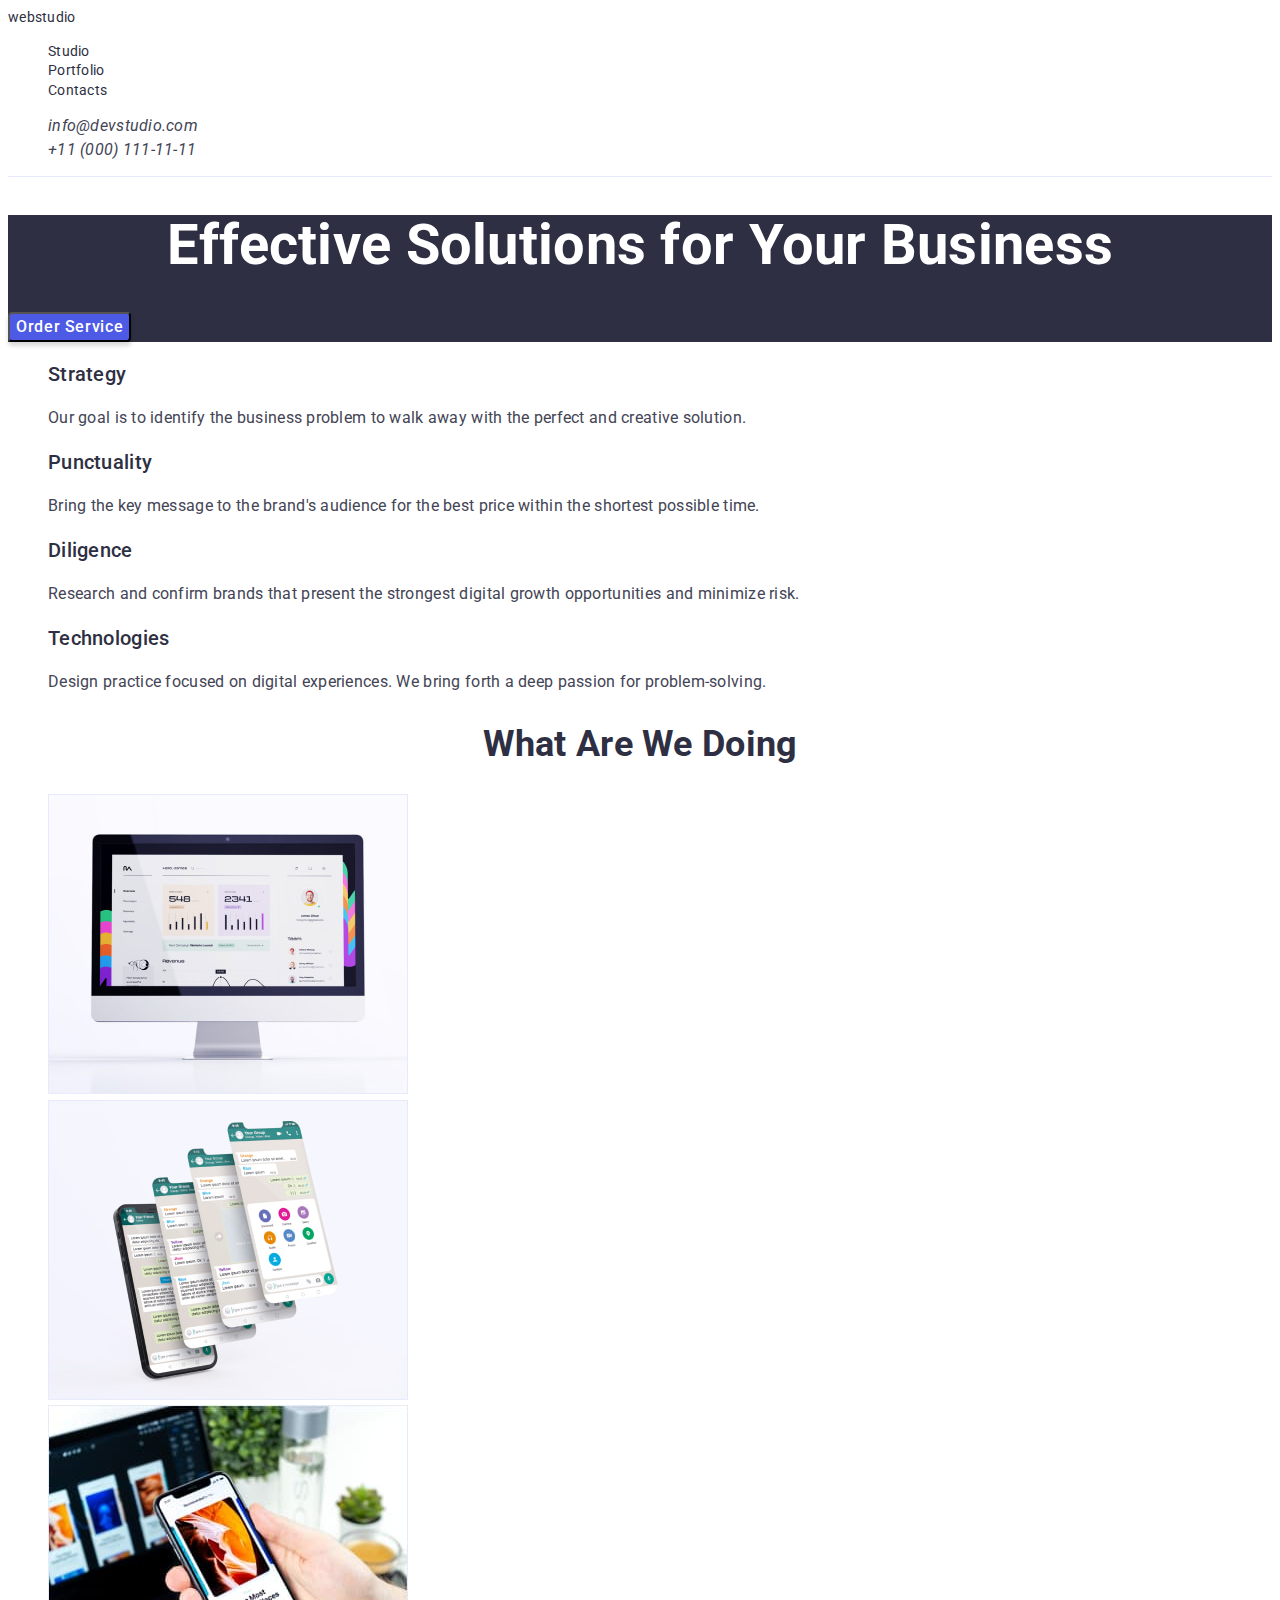
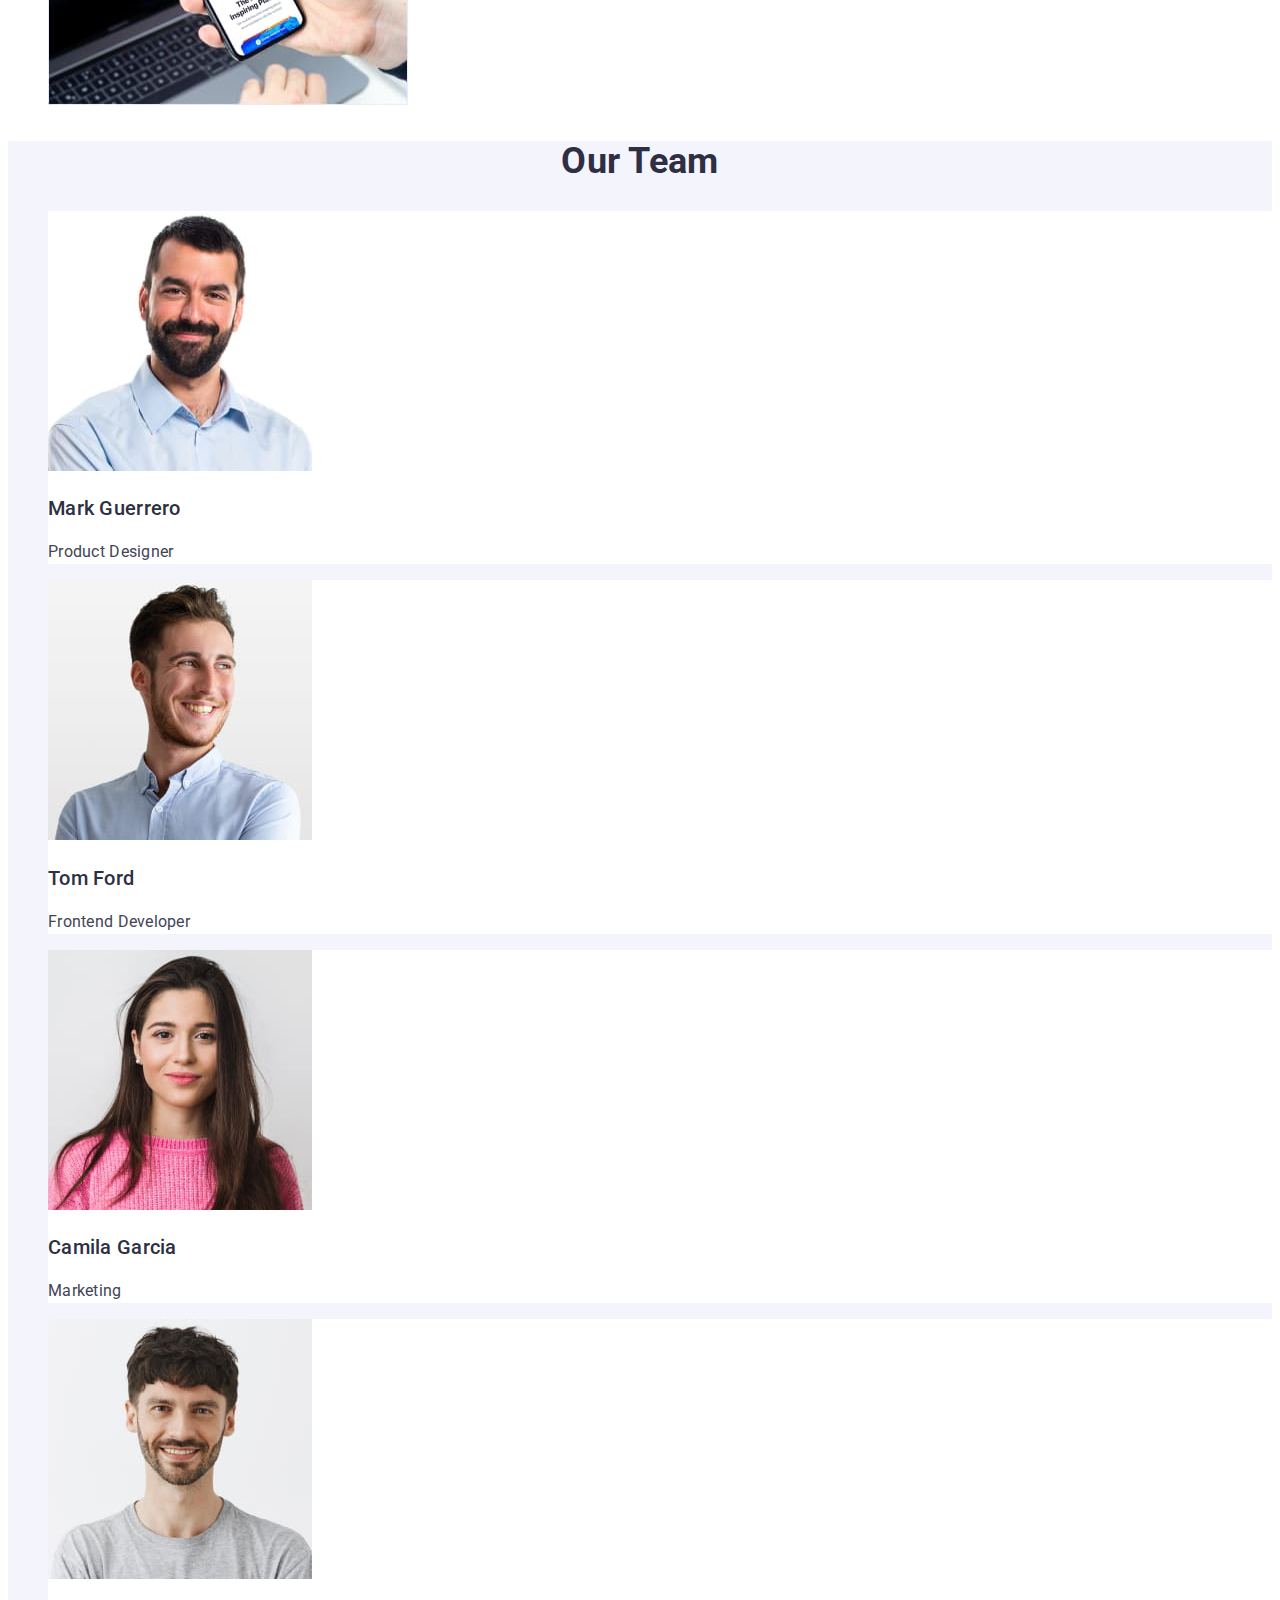
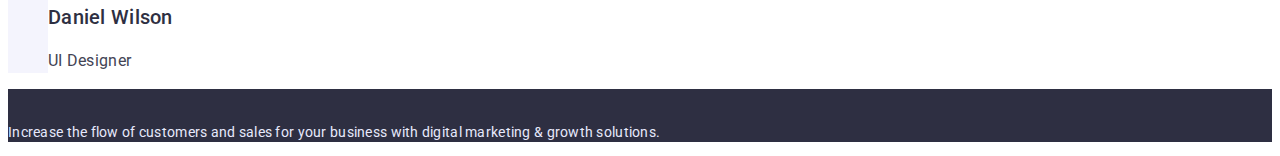
==== index.html @ 9e37f660 "hw" ====
<!DOCTYPE html>
<html lang="en">
  <head>
    <meta charset="UTF-8" />
    <meta http-equiv="X-UA-Compatible" content="IE=edge" />
    <meta name="viewport" content="width=device-width, initial-scale=1.0" />
    <meta name="description" content="" />
    <title>Web studio</title>
    <!-- Fonts -->
    <link rel="preconnect" href="https://fonts.googleapis.com">
    <link rel="preconnect" href="https://fonts.gstatic.com" crossorigin>
    <link href="https://fonts.googleapis.com/css2?family=Roboto:wght@400;500;700&display=swap" rel="stylesheet">


    <!-- Styles -->
    <link rel="stylesheet" href="./css/styles.css" />
  </head>
  <body>
    <header class="header">
      <a class="header-logo link" href="./index.html">webstudio</a>

      <nav class="header-nav">
        <ul class="header-list list">
          <li class="header-item">
            <a class="header-link link" href="">Studio</a>
          </li>
          <li class="header-item">
            <a class="header-link link" href="./portfolio.html">Portfolio</a>
          </li>
          <li class="header-item">
            <a class="header-link link" href="">Contacts</a>
          </li>
        </ul>
      </nav>
      <address>
        <ul class=" address-list list">
          <li class="address-item">
            <a class="header-contact link" href="mail:info@devstudio.com">info@devstudio.com</a>
          </li>
          <li class="address-item">
            <a class="header-contact link" href="tel:+110001111111">+11 (000) 111-11-11</a>
          </li>
        </ul>
      </address>
    </header>
    <main>
      <section class="hero-section">
        <h1 class="hero-title">Effective Solutions for Your Business</h1>
        <button class="hero-button btn" type="button">Order Service</button>
      </section>
      <!-- about us -->
      <section class="about-us">
        <ul class="about-us-list list list">
          <li class="about-us-item">
            <h3 class="list-title">Strategy</h3>
            <p class="list-text">
              Our goal is to identify the business problem to walk away with the
              perfect and creative solution.
            </p>
          </li>
          <li class="about-us-item">
            <h3 class="list-title">Punctuality</h3>
            <p class="list-text">
              Bring the key message to the brand's audience for the best price
              within the shortest possible time.
            </p>
          </li>
          <li class="about-us-item">
            <h3 class="list-title">Diligence</h3>
            <p class="list-text">
              Research and confirm brands that present the strongest digital
              growth opportunities and minimize risk.
            </p>
          </li>
          <li class="about-us-item">
            <h3 class="list-title">Technologies</h3>
            <p class="list-text">
              Design practice focused on digital experiences. We bring forth a
              deep passion for problem-solving.
            </p>
          </li>
        </ul>
      </section>
      <!-- What are we doing -->
      <section class="=wwd">
        <h2 class="wwd-title">What are we doing</h2>
        <ul class="wwd-list list">
          <li class="wwd-item">
            <img
              src="./images/rectangle71(1).jpg"
              alt="computer monitor"
              width="360"
              height="300"
            />
          </li>
          <li class="wwd-item">
            <img
              src="./images/rectangle71(2).jpg"
              alt="telephone screen"
              width="360"
              height="300"
            />
          </li>
          <li class="wwd-item">
            <img
              src="./images/rectangle71(3).jpg"
              alt="hand is holding iphone"
              width="360"
              height="300"
            />
          </li>
        </ul>
      </section>
      <!-- Our team -->
      <section class="team">
        <h2 class="team-title">Our Team</h2>
        <ul class="team-list list">
          <li class="team-item">
            <img
              src="./images/marj.jpg"
              alt="a man with beard"
              width="264"
              height="260"
            />
            <h3 class="team-item-title">Mark Guerrero</h3>
            <p class="team-item-text">Product Designer</p>
          </li>
          <li class="team-item">
            <img
              src="./images/tom.jpg"
              alt="ordinary man"
              width="264"
              height="260"
            />
            <h3 class="team-item-title">Tom Ford</h3>
            <p class="team-item-text">Frontend Developer</p>
          </li>
          <li class="team-item">
            <img
              src="./images/camila.jpg"
              alt="girl with long hair"
              width="264"
              height="260"
            />
            <h3 class="team-item-title">Camila Garcia</h3>
            <p class="team-item-text">Marketing</p>
          </li>
          <li class="team-item">
            <img
              src="./images/daniel.jpg"
              alt="man smiling"
              width="264"
              height="260"
            />
            <h3 class="team-item-title">Daniel Wilson</h3>
            <p class="team-item-text">UI Designer</p>
          </li>
        </ul>
      </section>
    </main>
    <footer>
      <a class="footer-logo link" href="./index.html"> webstudio</a>
      <p class="footer-text">
        Increase the flow of customers and sales for your business with digital
        marketing & growth solutions.
      </p>
    </footer>
  </body>
</html>
---- css/styles.css ----
:root {
/* Fonts */
--primary-font: "Roboto", sans-serif;


/* Text colors */
--primary-txt-cl: #2E2F42;
--secondary-txt-cl: #434455;


/* BG colors */
--primary-bg-cl: #2E2F42 ;
--accent-bg-cl: #F4F4FD ;
--white: #ffffff ;
     
/* Colors */
--btn-active-cl: #404BBF;
--iris: #4D5AE5;

/* btn type white  */
--btn-white-cl: #E7E9FC;

/* btn type purple  */
--btn-cl: #4D5AE5;

}

body {
    font-family: var(--primary-font);
    font-size: 14px;
    line-height: 140%;
    letter-spacing: 0.02em;
    color: var(--primary-txt-cl);
}
/* Nav  */
.header {
    border-bottom: 1px solid #E7E9FC;
}
.nav-header {
    font-weight: 500;
    font-size: 16px;
    line-height: 24px;
}
/* Address  */
.address-item {
    color: var(--secondary-txt-cl);
    font-weight: 400;
    font-size: 16px;
    line-height: 24px;
}

/* Hero section  */
.hero-section {
    background-color: var(--primary-bg-cl);
}
.hero-title {
    color: var(--white);
    text-align: center;
    font-weight: 700;
    font-size: 56px;
    line-height: 60px;
}
.hero-button {
  background-color: var(--btn-cl) ;
  color: var(--white);
  box-shadow: 0px 4px 4px rgba(0, 0, 0, 0.15);
}

/* About us  */
.list-text {
    color: var(--secondary-txt-cl);
    font-weight: 400;
    font-size: 16px;
    line-height: 24px;
}
.list-title {
    font-weight: 500;
    font-size: 20px;
    line-height: 24px;
}

/* What are we doing */
.wwd-title {
    text-align: center;
    font-weight: 700;
    font-size: 36px;
    line-height: 40px;
    text-transform: capitalize;
}
/* .wwd-item {
    border: 1px solid #E7E9FC;
} */

/* Our team  */
.team {
    background-color: var(--accent-bg-cl) ;
}
.team-title {
    text-align: center;
    font-weight: 700;
    font-size: 36px;
    line-height: 40px;
    text-transform: capitalize;
}
.team-item {
    background-color: var(--white) ;
}
.team-item-title {
    font-weight: 500;
    font-size: 20px;
    line-height: 24px;
}
.team-item-text {
    color: var(--secondary-txt-cl);
    font-weight: 400;
    font-size: 16px;
    line-height: 24px;
}

/* Footer */
footer {
    background-color: var(--primary-bg-cl);   
}

.footer-text {
    color: #E7E9FC;
}

/* Link  */
.link {
    text-decoration: none;
    color: currentColor;
}
.link:hover,
.link:focus {
    color: var(--iris);
}

/* Button */
.btn {
    font-family: inherit;
    font-weight: 500;
    font-size: 16px;
    line-height: 24px;
    letter-spacing: 0.04em;
    text-transform: capitalize;
    cursor: pointer;
    border-radius: 4px;
    
}
.btn:hover,
.bt:focus {
    background-color: var(--btn-active-cl);
}

/* List  */
.list {
    list-style: none;
}


/* Portfolio  */
.filter-title {
    display: none;
}
.filter-btn {
    font-weight: 500;
    font-size: 16px;
    line-height: 24px;
    background-color: var(--btn-white-cl);
    color: var(--iris);
    border: 1px solid #E7E9FC;
    border-radius: 4px;
}
.filter-btn:hover,
.filter-btn:focus {
    color: var(--white);
}

.row-item {
    background-color: var(--white);
    border: 1px solid #E7E9FC;
}

.row-list-title {
    font-weight: 500;
    font-size: 20px;
    line-height: 24px;
    letter-spacing: 0.02em;
}

.row-list-text {
    font-weight: 400;
    font-size: 16px;
    line-height: 24px;
    color: var(--secondary-txt-cl);
}
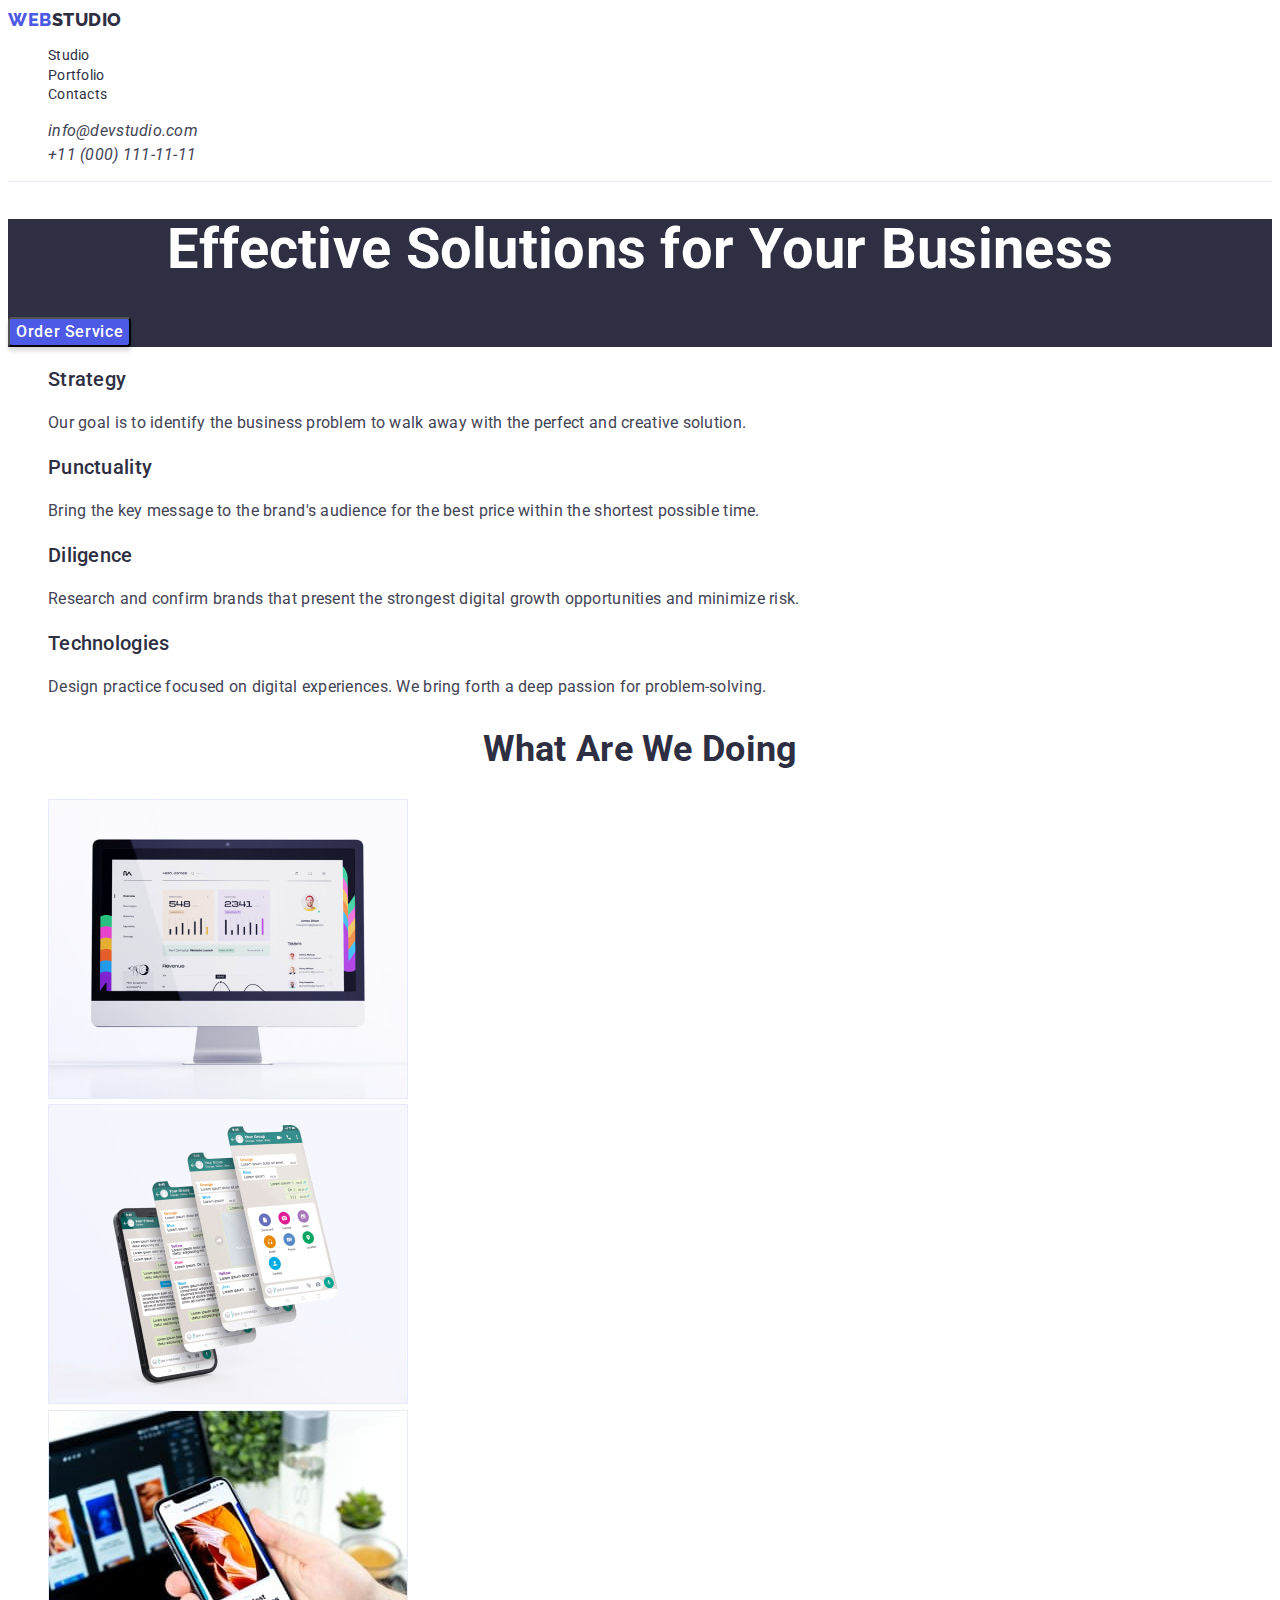
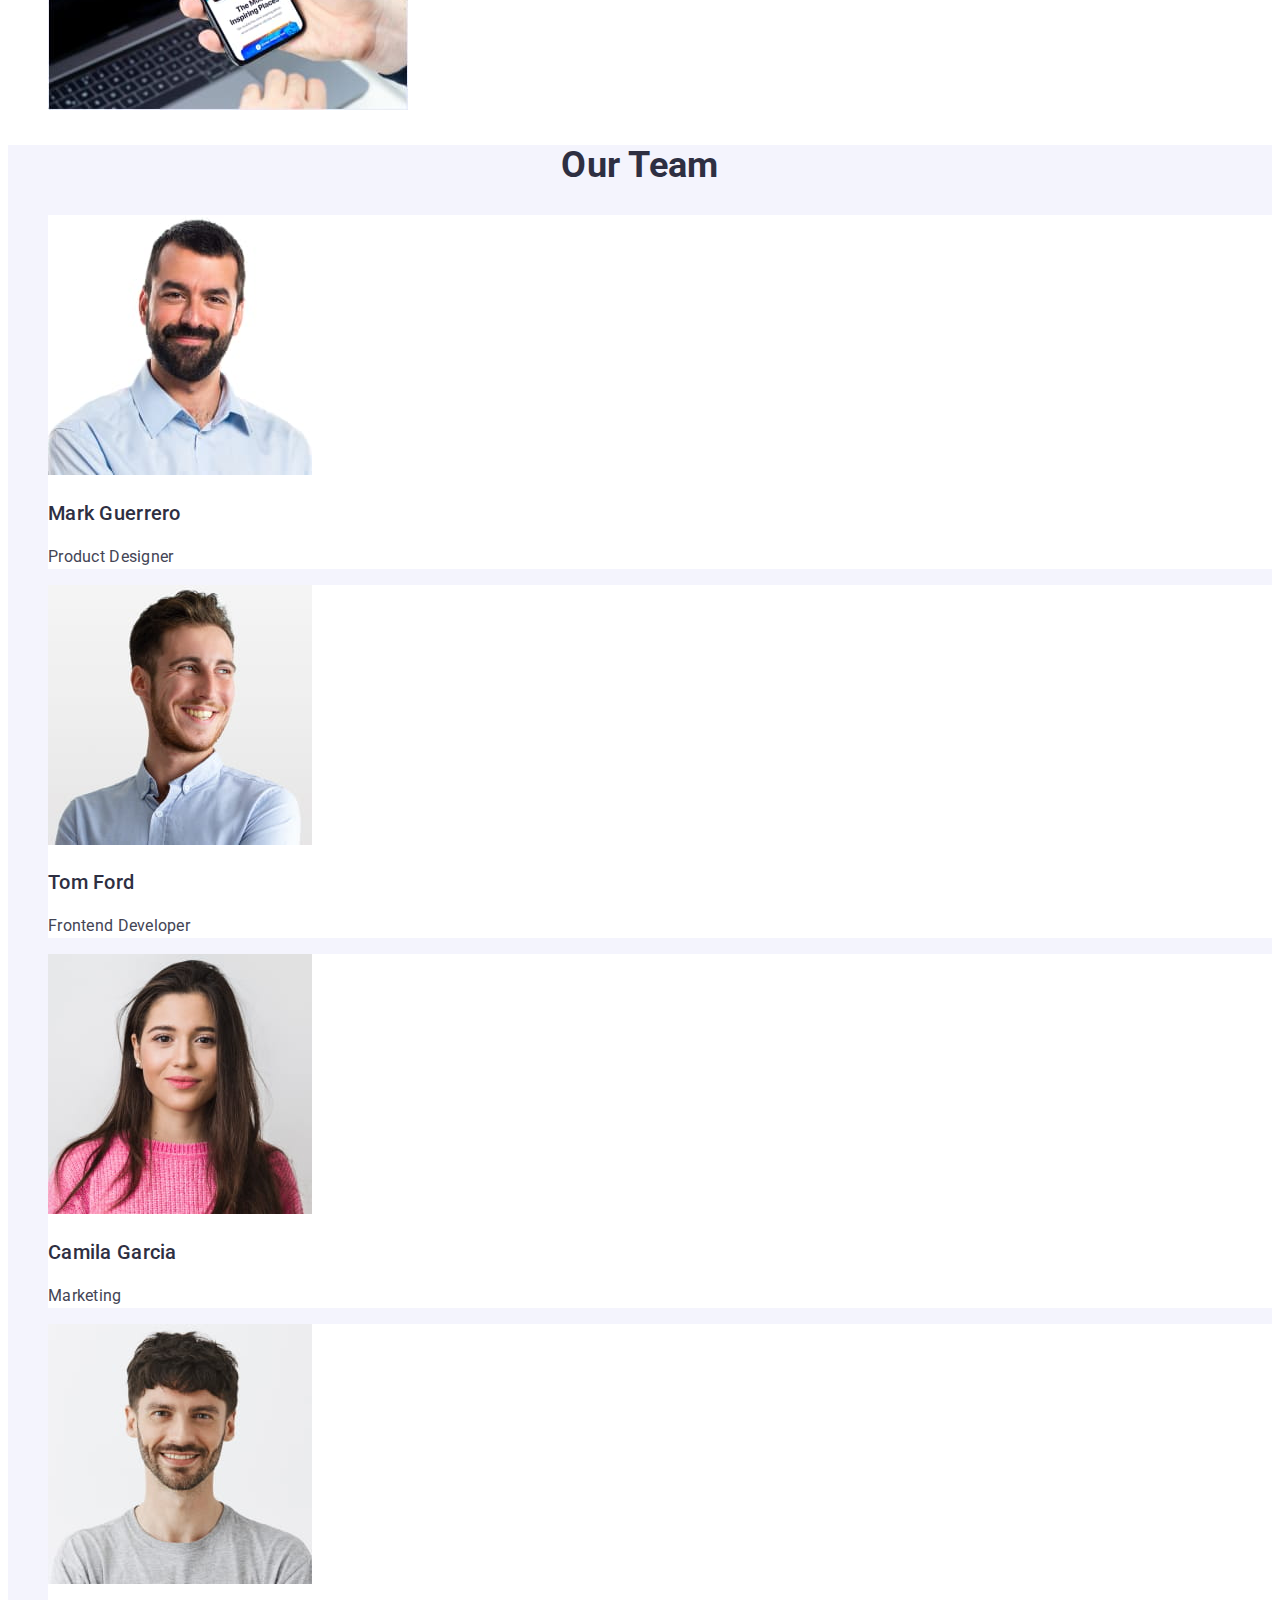
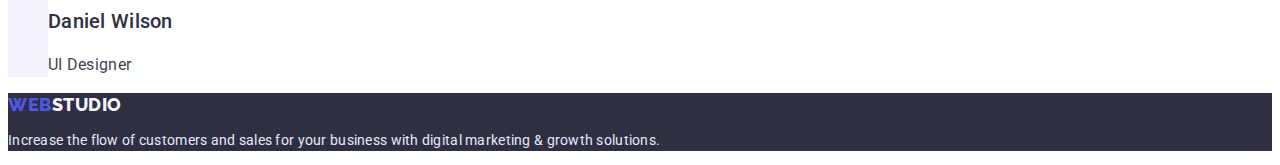
==== commit 3d087f72: "fix" ====
--- a/index.html
+++ b/index.html
@@ -7,17 +7,20 @@
     <meta name="description" content="" />
     <title>Web studio</title>
     <!-- Fonts -->
-    <link rel="preconnect" href="https://fonts.googleapis.com">
-    <link rel="preconnect" href="https://fonts.gstatic.com" crossorigin>
-    <link href="https://fonts.googleapis.com/css2?family=Roboto:wght@400;500;700&display=swap" rel="stylesheet">
-
-
+    <link rel="preconnect" href="https://fonts.googleapis.com" />
+    <link rel="preconnect" href="https://fonts.gstatic.com" crossorigin />
+    <link
+      href="https://fonts.googleapis.com/css2?family=Raleway:wght@800&family=Roboto:wght@400;500;700;900&display=swap"
+      rel="stylesheet"
+    />
     <!-- Styles -->
     <link rel="stylesheet" href="./css/styles.css" />
   </head>
   <body>
     <header class="header">
-      <a class="header-logo link" href="./index.html">webstudio</a>
+      <a class="header-logo logo-link" href="./index.html"
+        ><span class="logo-web">web</span>studio</a
+      >
 
       <nav class="header-nav">
         <ul class="header-list list">
@@ -33,12 +36,16 @@
         </ul>
       </nav>
       <address>
-        <ul class=" address-list list">
+        <ul class="address-list list">
           <li class="address-item">
-            <a class="header-contact link" href="mail:info@devstudio.com">info@devstudio.com</a>
+            <a class="header-contact link" href="mail:info@devstudio.com"
+              >info@devstudio.com</a
+            >
           </li>
           <li class="address-item">
-            <a class="header-contact link" href="tel:+110001111111">+11 (000) 111-11-11</a>
+            <a class="header-contact link" href="tel:+110001111111"
+              >+11 (000) 111-11-11</a
+            >
           </li>
         </ul>
       </address>
@@ -159,7 +166,9 @@
       </section>
     </main>
     <footer>
-      <a class="footer-logo link" href="./index.html"> webstudio</a>
+      <a class="footer-logo logo-link" href="./index.html">
+        <span class="logo-web">web</span>studio</a
+      >
       <p class="footer-text">
         Increase the flow of customers and sales for your business with digital
         marketing & growth solutions.
--- a/css/styles.css
+++ b/css/styles.css
@@ -1,91 +1,116 @@
 :root {
-/* Fonts */
---primary-font: "Roboto", sans-serif;
-
-
-/* Text colors */
---primary-txt-cl: #2E2F42;
---secondary-txt-cl: #434455;
-
-
-/* BG colors */
---primary-bg-cl: #2E2F42 ;
---accent-bg-cl: #F4F4FD ;
---white: #ffffff ;
-     
-/* Colors */
---btn-active-cl: #404BBF;
---iris: #4D5AE5;
-
-/* btn type white  */
---btn-white-cl: #E7E9FC;
-
-/* btn type purple  */
---btn-cl: #4D5AE5;
-
+  /* Fonts */
+  --primary-font: "Roboto", sans-serif;
+
+  /* Text colors */
+  --primary-txt-cl: #2e2f42;
+  --secondary-txt-cl: #434455;
+
+  /* BG colors */
+  --primary-bg-cl: #2e2f42;
+  --accent-bg-cl: #f4f4fd;
+  --white: #ffffff;
+
+  /* Colors */
+  --btn-active-cl: #404bbf;
+  --iris: #4d5ae5;
+
+  /* btn type white  */
+  --btn-white-cl: #e7e9fc;
+
+  /* btn type purple  */
+  --btn-cl: #4d5ae5;
 }
 
 body {
-    font-family: var(--primary-font);
-    font-size: 14px;
-    line-height: 140%;
-    letter-spacing: 0.02em;
-    color: var(--primary-txt-cl);
-}
+  font-family: var(--primary-font);
+  font-size: 14px;
+  line-height: 140%;
+  letter-spacing: 0.02em;
+  color: var(--primary-txt-cl);
+}
+/* Logo  */
+.header-logo {
+  font-family: "Raleway";
+  font-style: normal;
+  font-weight: 800;
+  font-size: 18px;
+  line-height: 24px;
+  letter-spacing: 0.03em;
+  text-transform: uppercase;
+  color: var(--primary-txt-cl);
+}
+.logo-web {
+  color: var(--iris);
+}
+.footer-logo {
+  font-family: "Raleway";
+  font-style: normal;
+  font-weight: 800;
+  font-size: 18px;
+  line-height: 24px;
+  letter-spacing: 0.03em;
+  text-transform: uppercase;
+  color: #f4f4fd;
+}
+.logo-link {
+  text-decoration: none;
+}
+
 /* Nav  */
 .header {
-    border-bottom: 1px solid #E7E9FC;
+  border-bottom: 1px solid #e7e9fc;
 }
 .nav-header {
-    font-weight: 500;
-    font-size: 16px;
-    line-height: 24px;
+  font-weight: 500;
+  font-size: 16px;
+  line-height: 24px;
 }
 /* Address  */
 .address-item {
-    color: var(--secondary-txt-cl);
-    font-weight: 400;
-    font-size: 16px;
-    line-height: 24px;
+  color: var(--secondary-txt-cl);
+  font-weight: 400;
+  font-size: 16px;
+  line-height: 24px;
 }
 
 /* Hero section  */
 .hero-section {
-    background-color: var(--primary-bg-cl);
+  background-color: var(--primary-bg-cl);
 }
 .hero-title {
-    color: var(--white);
-    text-align: center;
-    font-weight: 700;
-    font-size: 56px;
-    line-height: 60px;
+  color: var(--white);
+  text-align: center;
+  font-weight: 700;
+  font-size: 56px;
+  line-height: 60px;
 }
 .hero-button {
-  background-color: var(--btn-cl) ;
+  background-color: var(--btn-cl);
   color: var(--white);
   box-shadow: 0px 4px 4px rgba(0, 0, 0, 0.15);
 }
 
 /* About us  */
 .list-text {
-    color: var(--secondary-txt-cl);
-    font-weight: 400;
-    font-size: 16px;
-    line-height: 24px;
+  color: var(--secondary-txt-cl);
+  font-weight: 400;
+  font-size: 16px;
+  line-height: 24px;
 }
 .list-title {
-    font-weight: 500;
-    font-size: 20px;
-    line-height: 24px;
+  font-weight: 500;
+  font-size: 20px;
+  line-height: 24px;
 }
 
 /* What are we doing */
 .wwd-title {
-    text-align: center;
-    font-weight: 700;
-    font-size: 36px;
-    line-height: 40px;
-    text-transform: capitalize;
+  text-align: center;
+  font-weight: 700;
+  font-size: 36px;
+  line-height: 40px;
+  text-transform: capitalize;
 }
 /* .wwd-item {
     border: 1px solid #E7E9FC;
@@ -93,105 +118,103 @@
 
 /* Our team  */
 .team {
-    background-color: var(--accent-bg-cl) ;
+  background-color: var(--accent-bg-cl);
 }
 .team-title {
-    text-align: center;
-    font-weight: 700;
-    font-size: 36px;
-    line-height: 40px;
-    text-transform: capitalize;
+  text-align: center;
+  font-weight: 700;
+  font-size: 36px;
+  line-height: 40px;
+  text-transform: capitalize;
 }
 .team-item {
-    background-color: var(--white) ;
+  background-color: var(--white);
 }
 .team-item-title {
-    font-weight: 500;
-    font-size: 20px;
-    line-height: 24px;
+  font-weight: 500;
+  font-size: 20px;
+  line-height: 24px;
 }
 .team-item-text {
-    color: var(--secondary-txt-cl);
-    font-weight: 400;
-    font-size: 16px;
-    line-height: 24px;
+  color: var(--secondary-txt-cl);
+  font-weight: 400;
+  font-size: 16px;
+  line-height: 24px;
 }
 
 /* Footer */
 footer {
-    background-color: var(--primary-bg-cl);   
+  background-color: var(--primary-bg-cl);
 }
 
 .footer-text {
-    color: #E7E9FC;
+  color: #e7e9fc;
 }
 
 /* Link  */
 .link {
-    text-decoration: none;
-    color: currentColor;
+  text-decoration: none;
+  color: currentColor;
 }
 .link:hover,
 .link:focus {
-    color: var(--iris);
+  color: var(--iris);
 }
 
 /* Button */
 .btn {
-    font-family: inherit;
-    font-weight: 500;
-    font-size: 16px;
-    line-height: 24px;
-    letter-spacing: 0.04em;
-    text-transform: capitalize;
-    cursor: pointer;
-    border-radius: 4px;
-    
+  font-family: inherit;
+  font-weight: 500;
+  font-size: 16px;
+  line-height: 24px;
+  letter-spacing: 0.04em;
+  text-transform: capitalize;
+  cursor: pointer;
+  border-radius: 4px;
 }
 .btn:hover,
 .bt:focus {
-    background-color: var(--btn-active-cl);
+  background-color: var(--btn-active-cl);
 }
 
 /* List  */
 .list {
-    list-style: none;
-}
-
+  list-style: none;
+}
 
 /* Portfolio  */
 .filter-title {
-    display: none;
+  display: none;
 }
 .filter-btn {
-    font-weight: 500;
-    font-size: 16px;
-    line-height: 24px;
-    background-color: var(--btn-white-cl);
-    color: var(--iris);
-    border: 1px solid #E7E9FC;
-    border-radius: 4px;
+  font-weight: 500;
+  font-size: 16px;
+  line-height: 24px;
+  background-color: var(--btn-white-cl);
+  color: var(--iris);
+  border: 1px solid #e7e9fc;
+  border-radius: 4px;
 }
 .filter-btn:hover,
 .filter-btn:focus {
-    color: var(--white);
+  color: var(--white);
 }
 
 .row-item {
-    background-color: var(--white);
-    border: 1px solid #E7E9FC;
+  background-color: var(--white);
+  border: 1px solid #e7e9fc;
 }
 
 .row-list-title {
-    font-weight: 500;
-    font-size: 20px;
-    line-height: 24px;
-    letter-spacing: 0.02em;
+  font-weight: 500;
+  font-size: 20px;
+  line-height: 24px;
+  letter-spacing: 0.02em;
 }
 
 .row-list-text {
-    font-weight: 400;
-    font-size: 16px;
-    line-height: 24px;
-    color: var(--secondary-txt-cl);
-}+  font-weight: 400;
+  font-size: 16px;
+  line-height: 24px;
+  color: var(--secondary-txt-cl);
+}
